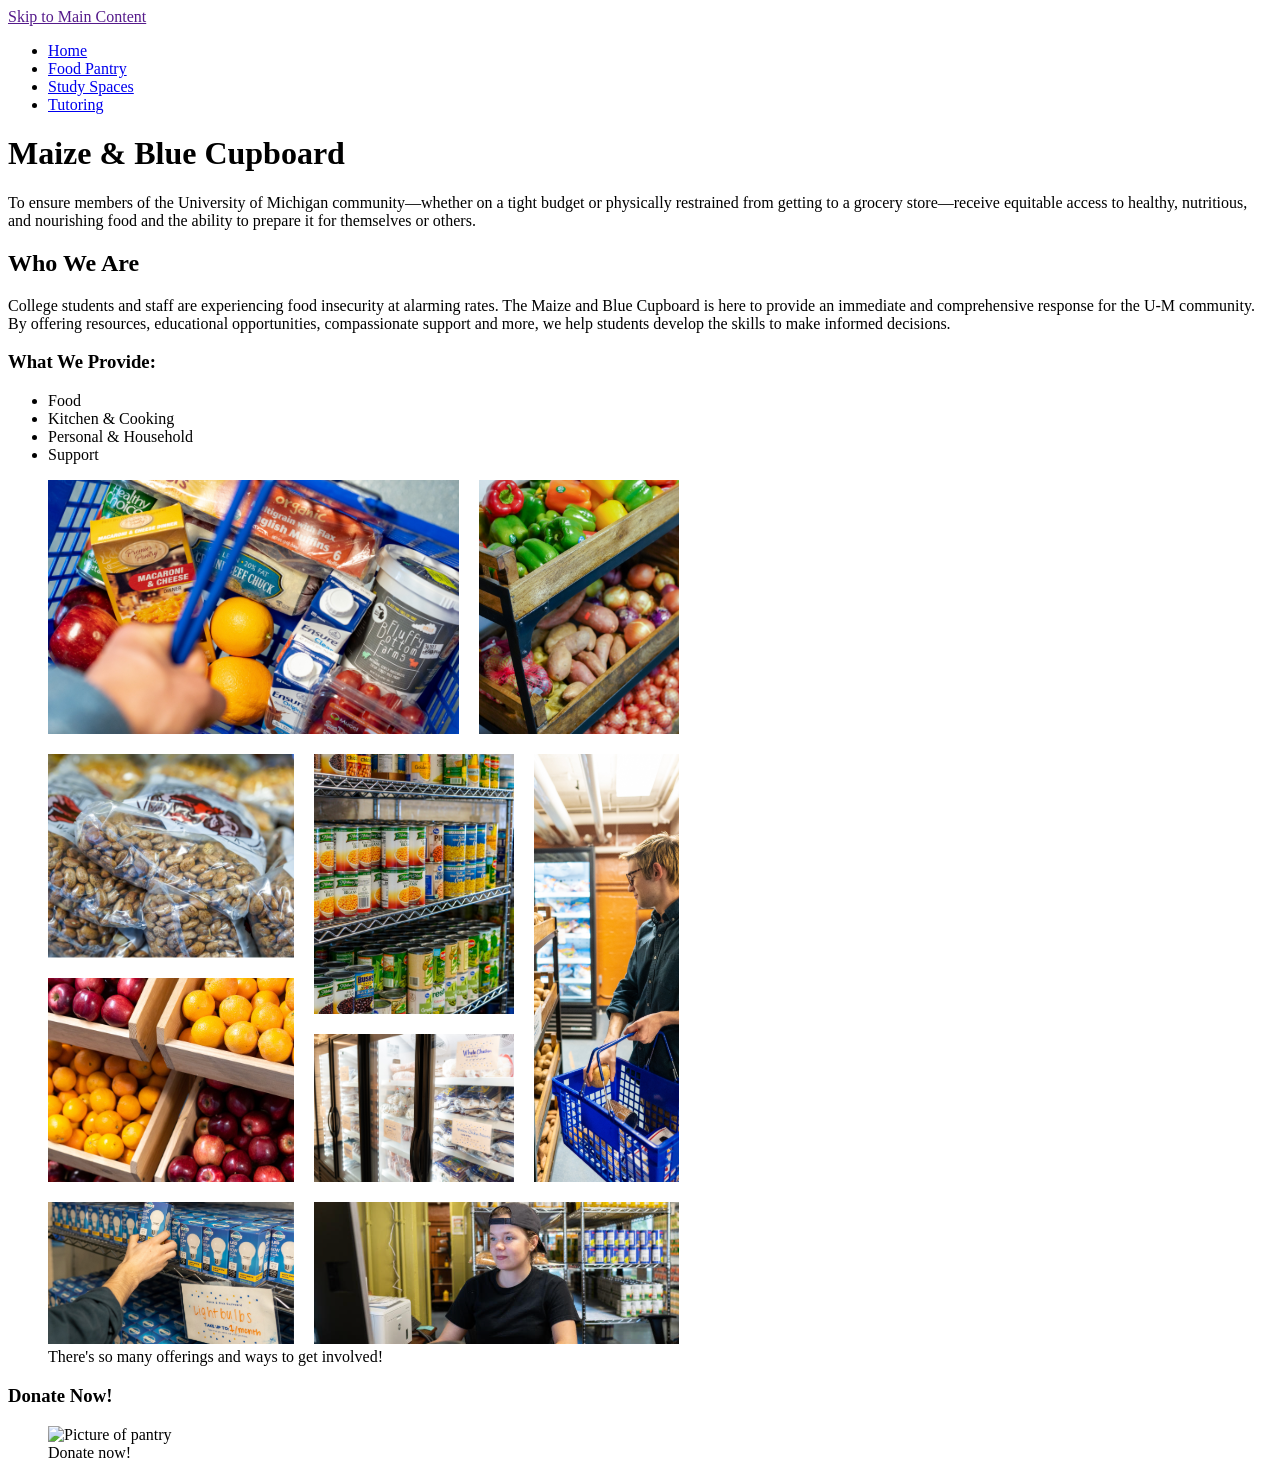
==== food_pantry.html @ 2e34db94 "Add files via upload" ====
<!DOCTYPE html>
<html lang="en">
<head>
    <meta charset="UTF-8">
    <meta name="viewport" content="width=device-width, initial-scale=1.0">
    <title>Page 1</title>
</head>
<body>

    <header>
            <a href = "">Skip to Main Content</a>
        <nav>
            <ul>
                <li><a href = "index.html">Home</a></li>
                <li><a href = "food_pantry.html">Food Pantry</a></li>
                <li><a href = "study_spaces.html">Study Spaces</a></li>
                <li><a href = "tutoring.html">Tutoring</a></li>
            </ul>
        </nav>
        <h1>Maize & Blue Cupboard</h1>

    </header>
    <main>
        <div>
            <p>To ensure members of the University of Michigan community—whether on a tight budget or physically restrained from getting to a grocery store—receive equitable access to healthy, nutritious, and nourishing food and the ability to prepare it for themselves or others.
            </p>

        </div>

        <section>
            <h2>Who We Are</h2>
            <p>College students and staff are experiencing food insecurity at alarming rates. The Maize and Blue Cupboard is here to provide an immediate and comprehensive response for the U-M community. By offering resources, educational opportunities, compassionate support and more, we help students develop the skills to make informed decisions.
            </p>
            <article>
                <h3>What We Provide:</h3>
                <ul>
                    <li>Food</li>
                    <li>Kitchen & Cooking</li>
                    <li>Personal & Household</li>
                    <li>Support</li>
                </ul>
                <figure>
                    <img src="images/Screenshot 2025-01-21 at 4.48.52 PM.png" alt="Miscellaneous food pantry items">
                    <figcaption>There's so many offerings and ways to get involved!
                    </figcaption>
                </figure>
            </article>
            <article>
                <h3>Donate Now!</h3>
                <figure>
                    <img src="images/Screenshot 2025-01-21 at 4.50.43 PM.png" alt="Picture of pantry">
                    <figcaption>Donate now!</figcaption>
                </figure>
            </article>
        </section>

            
            <!-- Jackie Wolf -->
    
        <div></div>
        <div></div>
        <div></div>
        <div></div>
    </main>
    <footer>

    </footer>
    
</body>

</html>
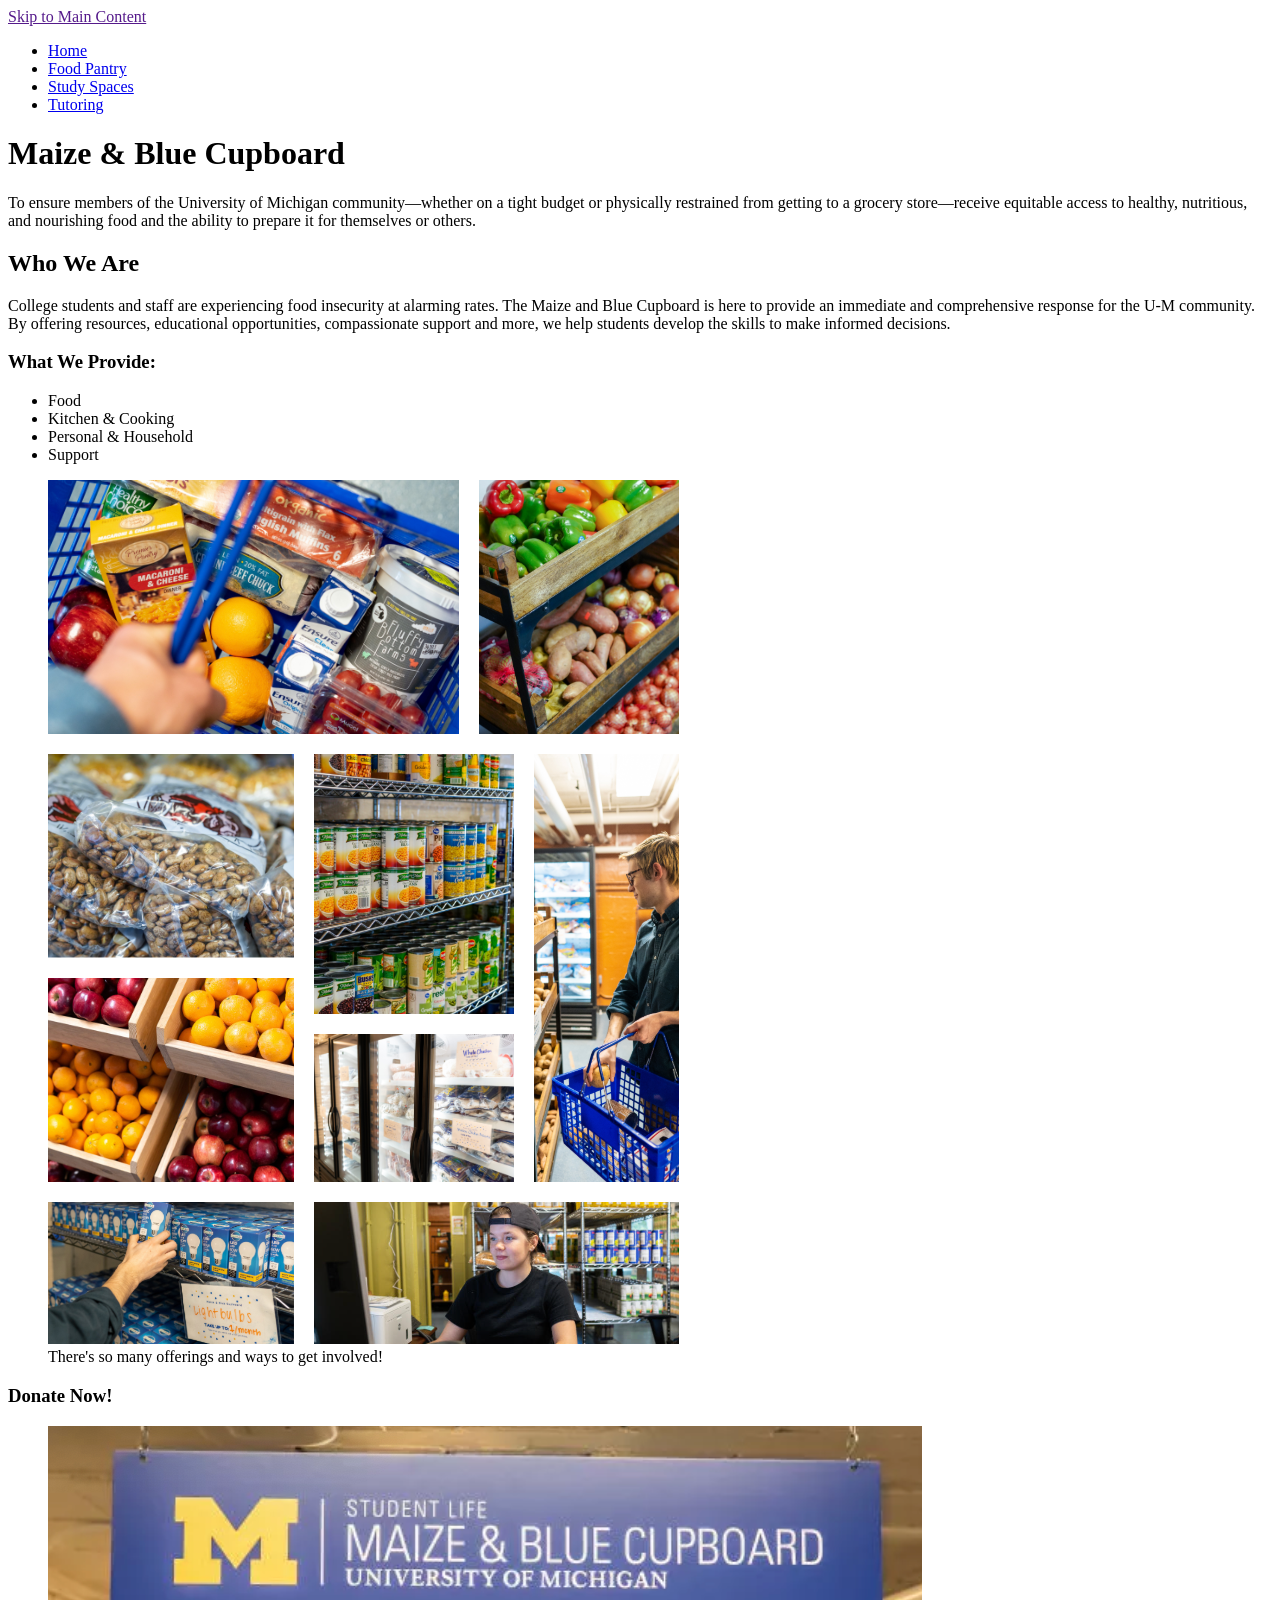
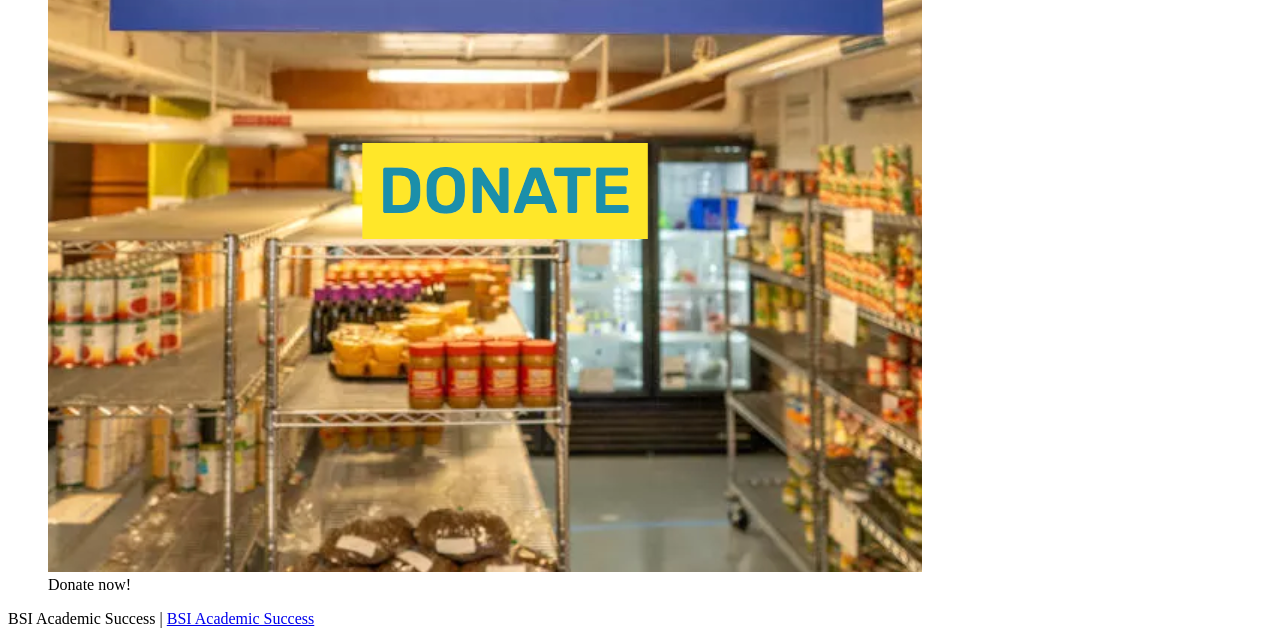
==== commit 9c03be73: "Add files via upload" ====
--- a/food_pantry.html
+++ b/food_pantry.html
@@ -40,7 +40,7 @@
                     <li>Support</li>
                 </ul>
                 <figure>
-                    <img src="images/Screenshot 2025-01-21 at 4.48.52 PM.png" alt="Miscellaneous food pantry items">
+                    <img src="images/donation_collage.png" alt="Miscellaneous food pantry items">
                     <figcaption>There's so many offerings and ways to get involved!
                     </figcaption>
                 </figure>
@@ -48,7 +48,7 @@
             <article>
                 <h3>Donate Now!</h3>
                 <figure>
-                    <img src="images/Screenshot 2025-01-21 at 4.50.43 PM.png" alt="Picture of pantry">
+                    <img src="images/donation_ad.png" alt="Picture of pantry">
                     <figcaption>Donate now!</figcaption>
                 </figure>
             </article>
@@ -63,7 +63,7 @@
         <div></div>
     </main>
     <footer>
-
+        <p>BSI Academic Success | <a href="https://www.si.umich.edu/student-experience/academic-success">BSI Academic Success </a></p>
     </footer>
     
 </body>
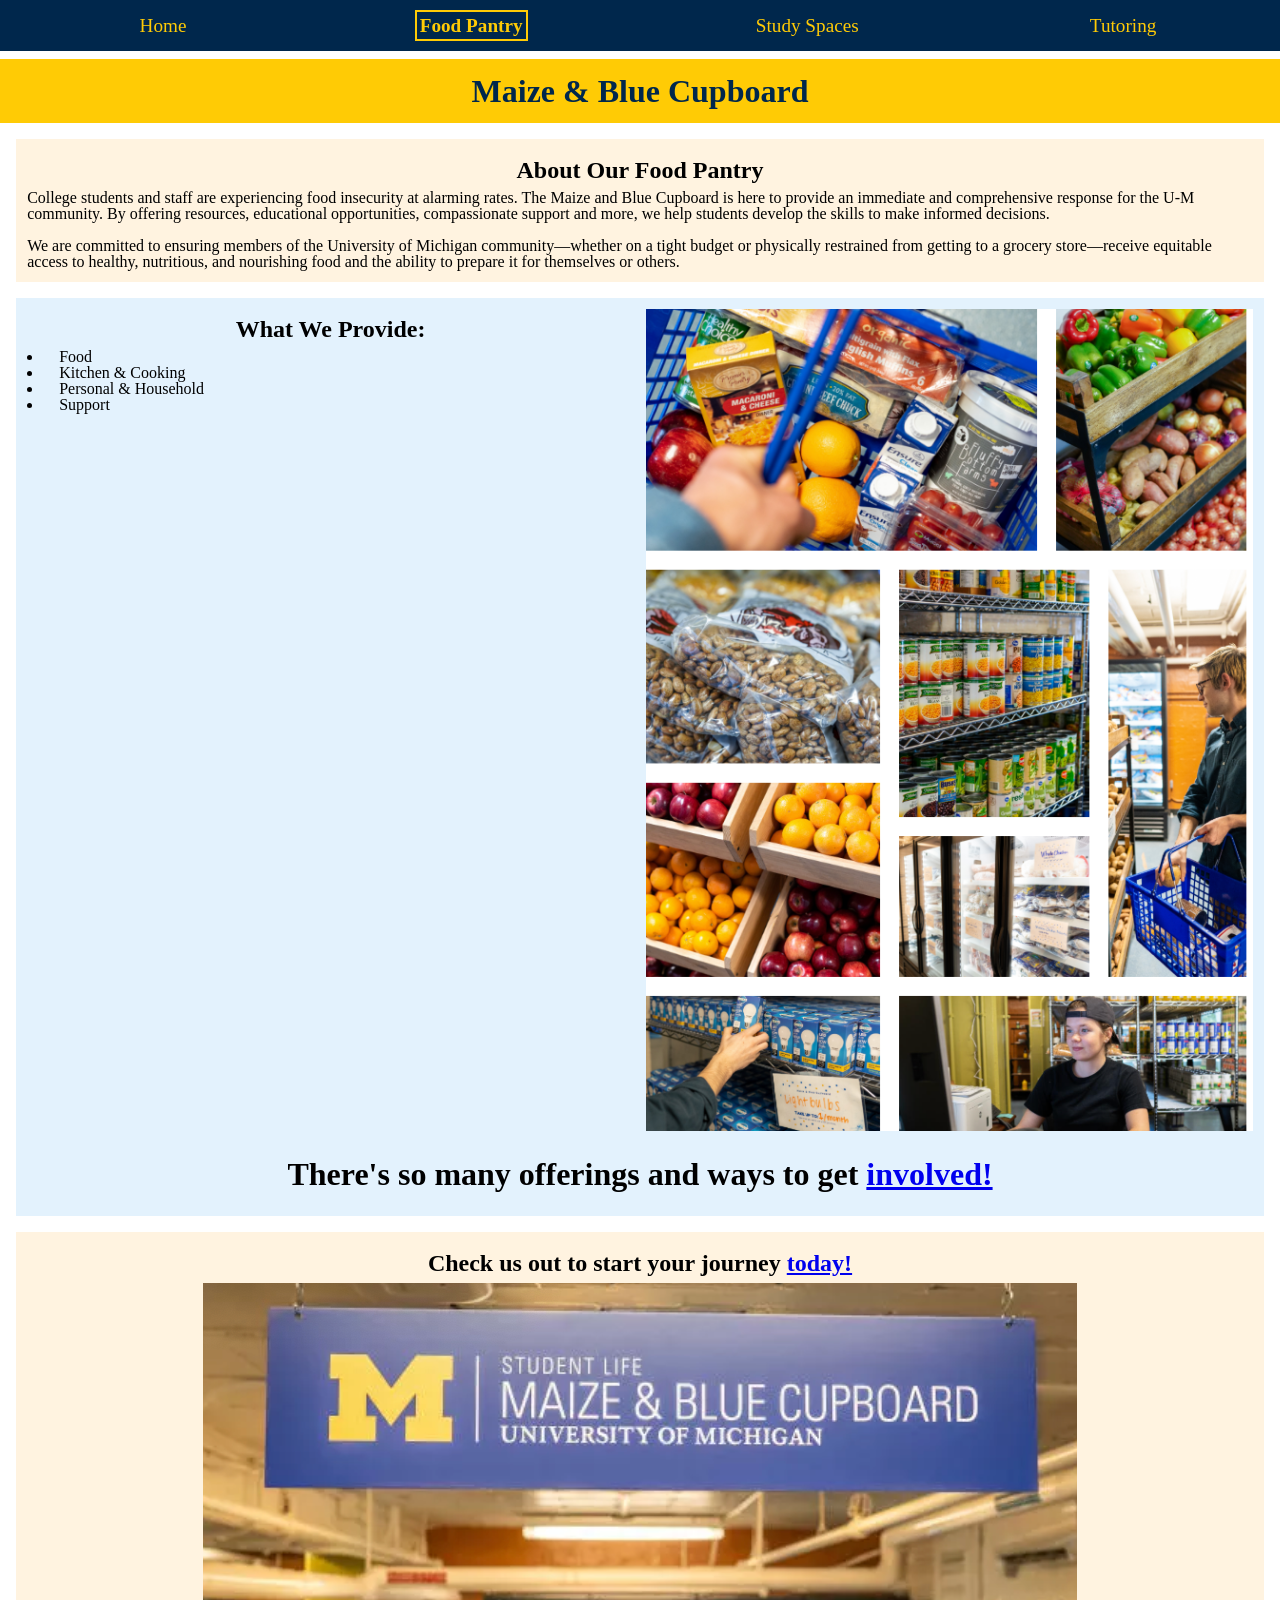
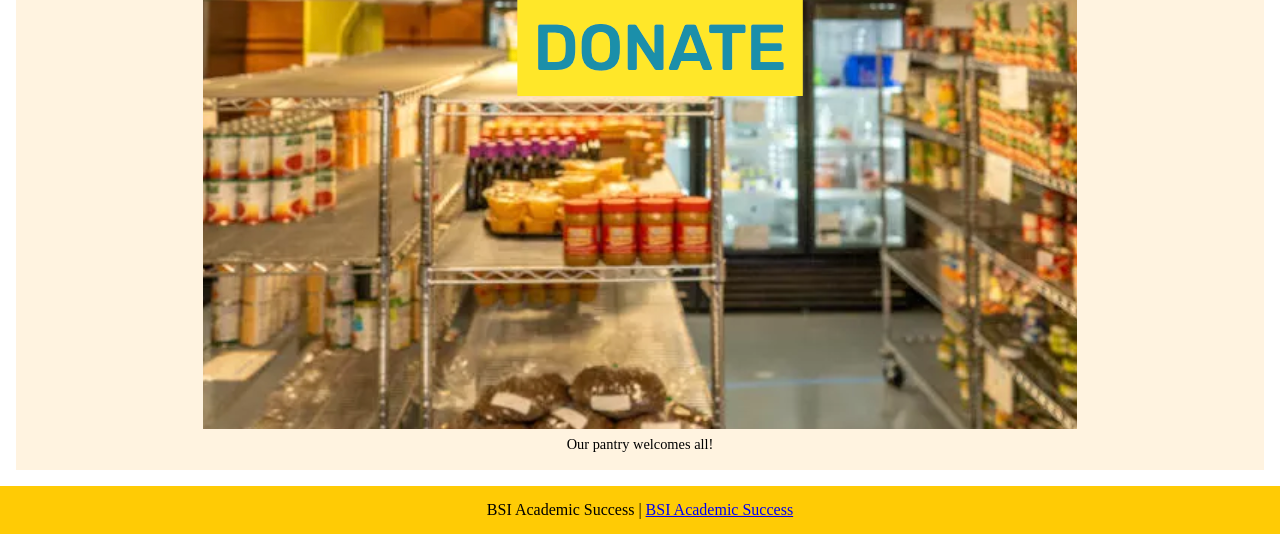
==== commit 5275fbe9: "Add files via upload" ====
--- a/food_pantry.html
+++ b/food_pantry.html
@@ -3,57 +3,65 @@
 <head>
     <meta charset="UTF-8">
     <meta name="viewport" content="width=device-width, initial-scale=1.0">
-    <title>Page 1</title>
+    <link rel="stylesheet" type = "text/css" href="css/html5reset.css">
+    <link rel="stylesheet" type = "text/css" href="css/style.css">
+    <link rel="icon" href="images/BlockM1.png" type="image/x-icon">
+    <title>Food Pantry</title>
 </head>
 <body>
 
     <header>
-            <a href = "">Skip to Main Content</a>
+            <a href = "#main" class="skip">Skip to Main Content</a>
         <nav>
             <ul>
                 <li><a href = "index.html">Home</a></li>
-                <li><a href = "food_pantry.html">Food Pantry</a></li>
+                <li><a href = "food_pantry.html" class="current_page">Food Pantry</a></li>
                 <li><a href = "study_spaces.html">Study Spaces</a></li>
                 <li><a href = "tutoring.html">Tutoring</a></li>
             </ul>
         </nav>
+
+    </header>
+    <main id="main">
         <h1>Maize & Blue Cupboard</h1>
 
-    </header>
-    <main>
-        <div>
-            <p>To ensure members of the University of Michigan community—whether on a tight budget or physically restrained from getting to a grocery store—receive equitable access to healthy, nutritious, and nourishing food and the ability to prepare it for themselves or others.
-            </p>
+        <section class="description">
+            <h2>About Our Food Pantry</h2>
+            <div>
+                <p>College students and staff are experiencing food insecurity at alarming rates. The Maize and Blue Cupboard is here to provide an immediate and comprehensive response for the U-M community. By offering resources, educational opportunities, compassionate support and more, we help students develop the skills to make informed decisions.
+                </p>
+                <br>
+                <p>We are committed to ensuring members of the University of Michigan community—whether on a tight budget or physically restrained from getting to a grocery store—receive equitable access to healthy, nutritious, and nourishing food and the ability to prepare it for themselves or others.
+                </p>
+            </div>
+        </section>
 
-        </div>
-
-        <section>
-            <h2>Who We Are</h2>
-            <p>College students and staff are experiencing food insecurity at alarming rates. The Maize and Blue Cupboard is here to provide an immediate and comprehensive response for the U-M community. By offering resources, educational opportunities, compassionate support and more, we help students develop the skills to make informed decisions.
-            </p>
-            <article>
-                <h3>What We Provide:</h3>
+        <section class="pantry_offerings">
+            <div class="offerings">
+                <h2>What We Provide:</h2>
                 <ul>
                     <li>Food</li>
                     <li>Kitchen & Cooking</li>
                     <li>Personal & Household</li>
                     <li>Support</li>
                 </ul>
-                <figure>
-                    <img src="images/donation_collage.png" alt="Miscellaneous food pantry items">
-                    <figcaption>There's so many offerings and ways to get involved!
-                    </figcaption>
-                </figure>
-            </article>
-            <article>
-                <h3>Donate Now!</h3>
-                <figure>
-                    <img src="images/donation_ad.png" alt="Picture of pantry">
-                    <figcaption>Donate now!</figcaption>
-                </figure>
-            </article>
+            </div>
+
+            <figure>
+                <img src="images/donation_collage.png" alt="Miscellaneous food pantry items">
+        
+            </figure>
+
+            <p class="final_line">There's so many offerings and ways to get <a href="https://mbc.studentlife.umich.edu/how-to-help/">involved!</a></p>
         </section>
 
+        <section>
+            <h2>Check us out to start your journey <a href="https://mbc.studentlife.umich.edu/how-to-help/">today!</a></h2>
+            <figure>
+                <img src="images/donation_ad.png" alt="Picture of pantry">
+                <figcaption>Our pantry welcomes all!</figcaption>
+            </figure>
+        </section>
             
             <!-- Jackie Wolf -->
     
@@ -68,4 +76,4 @@
     
 </body>
 
-</html>
+</html>
--- a/css/style.css
+++ b/css/style.css
@@ -0,0 +1,158 @@
+.skip{
+    position: absolute;
+    left: -10000px;
+    top: auto;
+    width: 1px;
+    height: 1px;
+    overflow: hidden;
+}
+
+.skip:focus{
+    left: 10px;
+    top: 20px;
+    width: auto;
+    height: auto;
+    background: #FFCB05;
+}
+
+.current_page{
+    border: #FFCB05 solid 2px;
+    font-weight: bold;
+}
+
+nav ul {
+    display: flex;
+    justify-content: space-around;
+    padding: 0;
+    list-style: none;
+    background: #00274C;
+    padding: 1rem;
+}
+
+nav ul li a{
+    text-decoration: none;
+    color: #FFCB05;
+    font-size: 1.2rem;
+    white-space: nowrap;
+    padding: 0.2rem;
+}
+
+nav a:hover, nav a:focus{
+    background: #FFCB05;
+    color: #00274C;
+    border-radius: 5px;
+}
+
+main h1{
+    grid-column: 1 / -1;
+    margin: 0.5rem 0 1rem 0;
+    padding: 1rem;
+    text-align: center;
+    font-size: 2rem;
+    color: #00274C;
+    background: #FFCB05;
+
+}
+
+h2 {
+    text-align: center;
+    font-size: 1.5rem;
+    margin: 0.5rem;
+}
+
+h3{
+    text-align: center;
+    padding: 0.5rem;
+    font-size: 120%;
+}
+
+.description{
+    grid-column: 1 / -1;
+}
+
+.physical_health, .mental_health{
+    display: grid;
+    grid-template-columns: 1fr 1fr;
+    gap: 12px;
+}
+
+.physical_descriptor, .mental_descriptor{
+    grid-column: 1 / -1;
+}
+
+.pantry_offerings{
+    display: grid;
+    grid-template-columns: 1fr 1fr;
+    gap: 12px;
+}
+
+.final_line{
+    grid-column: 1 / -1;
+    text-align: center;
+    font-weight: bold;
+    font-size: 200%;
+    padding: 15px;
+}
+
+.images_heading{
+    grid-column: 1 / -1;
+}
+
+figcaption {
+    font-size: 90%;
+    padding: 0.5rem;
+    text-align: center;
+}
+
+section {
+    background: #f8f8f8;
+    padding: 0.7rem;
+    margin: 1rem;
+}
+
+section:nth-child(odd) {
+    background: #e3f2fd;
+}
+
+section:nth-child(even) {
+    background: #fff3e0;
+}
+
+#life-outside-classroom{
+    grid-column: 1 / -1;
+}
+
+li, ul{
+    padding-left: 1rem;
+}
+
+.studying_options{
+    display: grid;
+    grid-template-columns: 1fr 1fr;
+}
+
+.studying_images{
+    display: grid;
+    grid-template-columns: 1fr 1fr;
+    gap: 20px;
+}
+
+#centered_heading{
+    grid-column: 1 / -1;
+    text-align: center;
+    padding-bottom: 5px;
+}
+
+img {
+    max-width: 100%;
+    height: auto;
+    display: block;
+    margin: auto;
+}
+
+footer {
+    background-color: #FFCB05;
+    color: black;
+    text-align: center;
+    padding: 1rem;
+}
